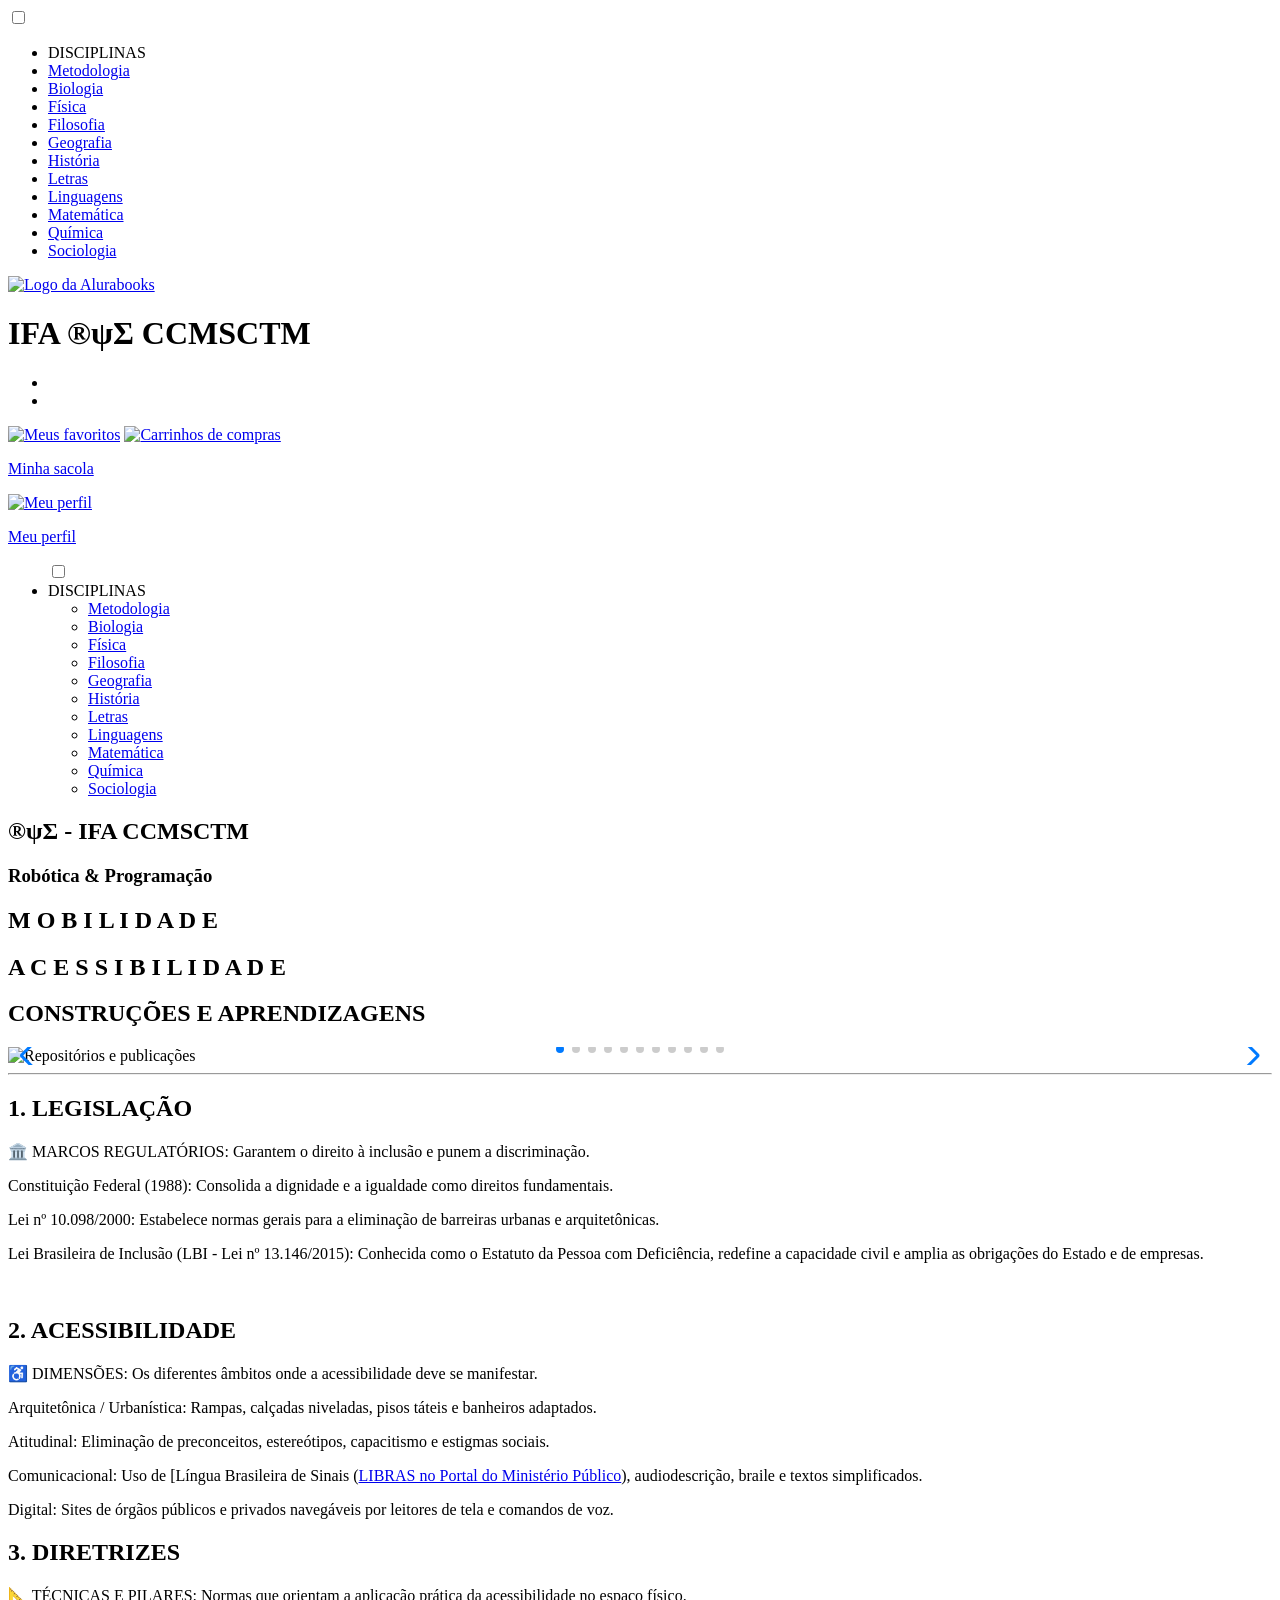
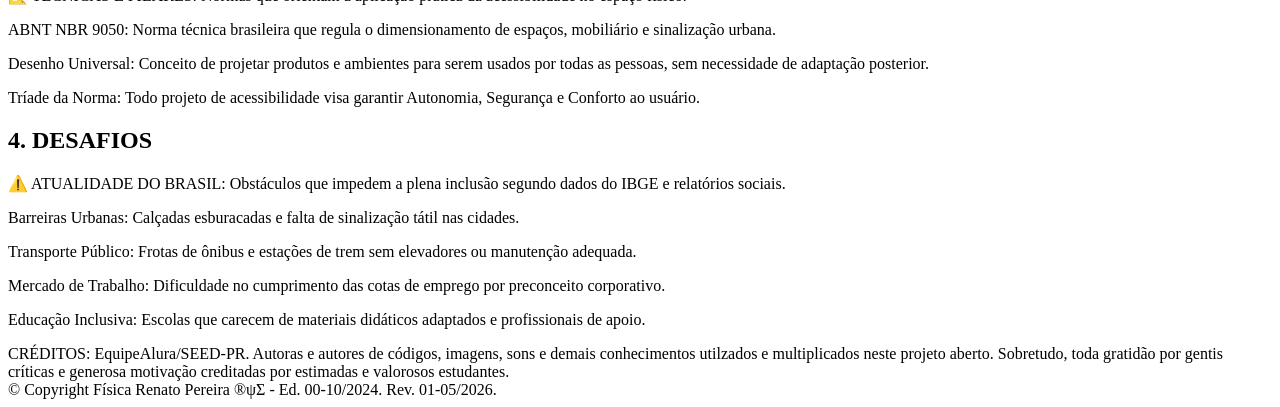
==== mobilidade.html @ 315a915d "Rename metodologia.html to mobilidade.html" ====
<!DOCTYPE html>
<html lang="pt-BR">

<head> <!--INSTRUMENTOS DO PROGRAMADOR-->
    <meta charset="UTF-8">
    <meta name="viewport" content="width=device-width, initial-scale=1.0">
    <title>®ψΣ - IFA CCMSCTM</title>
    <link rel="icon" type="image/svg" href="img/Logo.svg">
    <link rel="stylesheet" href="reset.css">
    <link rel="preconnect" href="https://fonts.googleapis.com">
    <link rel="preconnect" href="https://fonts.gstatic.com" crossorigin>
    <link href="https://fonts.googleapis.com/css2?family=Poppins:wght@300;400;500;700&display=swap" rel="stylesheet">
    <link rel="stylesheet" href="https://unpkg.com/swiper@8/swiper-bundle.min.css" />
    <link href="https://fonts.googleapis.com/css2?family=Josefin+Sans:wght@400;700&display=swap" rel="stylesheet">
    <link rel="stylesheet" href="metodologia.css">

    <link rel="stylesheet" href="https://cdn.jsdelivr.net/npm/swiper@11/swiper-bundle.min.css"/>
    <script src="https://cdn.jsdelivr.net/npm/swiper@11/swiper-bundle.min.js"></script>
</head>

<body> <!--CORPO DA PÁGINA INICIAL-->
    <header class="cabeçalho"> <!--CABEÇALHO E CLASSE PARA O CSS STYLE-->
        <div class="container"> <!--UMA DIVISÃO PARA COMPORTAR OS ELEMENTOS DO CABEÇALHO E AS CLASSES DE CSS-->
            <input type="checkbox" id="menu" class="container__botao"> <!--Cria caixa de seleção (checkbox) interativa, usada para controlar elementos de interface (AQUI: menus "hambúrguer" responsivos).--> 
            <label for="menu" class="container__rotulo"> <!--A área clicável que interage com o botão do menu-->
                <span class="cabeçalho__menu-hamburguer container__imagem"></span> <!--Estiliza o menu hamburger-->
            
    </label>
        <ul class="lista-menu"> <!-- Lista Oculta de links de Navegação do site no HAMBURGER PARA O CELULAR ou MOBILE-->
            <li class="lista-menu__titulo">DISCIPLINAS</li>
                     <li class="lista-menu__item">
                        <a href="metodologia.html" class="lista-menu__link">Metodologia</a>
                    </li>
                    <li class="lista-menu__item">
                        <a href="#" class="lista-menu__link">Biologia</a>
                    </li>
                    <li class="lista-menu__item">
                        <a href="#" class="lista-menu__link">Física</a>
                    </li>
                    <li class="lista-menu__item">
                        <a href="#" class="lista-menu__link">Filosofia</a>
                    </li>
                    <li class="lista-menu__item">
                        <a href="#" class="lista-menu__link">Geografia</a>
                    </li>
                    <li class="lista-menu__item">
                        <a href="#" class="lista-menu__link">História</a>
                    </li>
                    <li class="lista-menu__item">
                        <a href="#" class="lista-menu__link">Letras</a>
                    </li>
                    <li class="lista-menu__item">
                        <a href="#" class="lista-menu__link">Linguagens</a>
                    </li>
                    <li class="lista-menu__item">
                        <a href="#" class="lista-menu__link">Matemática</a>
                    </li>
                    <li class="lista-menu__item">
                        <a href="#" class="lista-menu__link">Química</a>
                    </li>
                    <li class="lista-menu__item">
                        <a href="#" class="lista-menu__link">Sociologia</a>
                    </li>
            </ul> <!--Fim da Lista de Navegação de celular/mobile-->
    
    
            <a href="index.html"><!--IMAGEM DA LOGO COM LINK PARA A HOME PAGE-->
               <img src="img/Logo.svg" alt="Logo da Alurabooks" class="container__imagem">
            </a><!-- LOGO DO SITE NO CABEÇALHO E CLASSE DO CSS-->
            <h1 class="container__titulo"><b class="container__titulo--negrito">IFA ®ψΣ</b> CCMSCTM</h1>
        </div> <!-- TÍTULO DO SITE NO CABEÇALHO E CLASSE DO CSS-->

        <ul><!--LISTA COM LINKS PARA OS FAVORITOS E MINHA ESTANTE - DESATIVADOS-->
            <li class="opções__item"><a href="#" class="opções__link"></a></li> <!--Favoritos-->            
        <div class="container">
            <li class="opções__item"><a href="#" class="opções__link"></a></li> <!--Minha Estante-->
        </ul>

                           <!--IMAGENS LINKADAS DOS FAVORITOS, MINHA SACOLA E MEU PERFIL - APARENTES, MAS NÃO FUNCIONAIS-->
            <a href="#"><img src="img/Favoritos.svg" alt="Meus favoritos"
                class="container__imagem container__imagem-transparente"></a>
            <a href="#" class="container__link">
                <img src="img/Compras.svg" alt="Carrinhos de compras" class="container__imagem">
                <p class="container__texto">Minha sacola</p>
            </a>
            <a href="#" class="container__link">
                <img src="img/Usuario.svg" alt="Meu perfil" class="container__imagem">
                <p class="container__texto">Meu perfil</p>
            </a> <!--FIM DO CAMPO DOS LINKS NO CELULAR OU MOBILE-->

 <ul class="opções"> <!-- LISTA VISÍVEL DE LINKS DE NAVEGAÇAO do site no HAMBURGER DO CBEÇALHO PARA O DESKTOP-->
            <input type="checkbox" id="opções-menu" class="opções__botão"> <!--input cria um marcador clicável, id identifica para label usar o for e endereçar a ação, o class leva ao CSS-->
            <label for="opções-menu" class="opções__rotulo"> <!--ENDEREÇADOR DO S LINKS DO MENU HAMBURBER-->
                <li class="opções__item">DISCIPLINAS</li> <!--TÍTULO DO MENU HAMBRGER -->
            </label>

            <ul class="lista-menu"> <!-- LISTA OCULTA DE LINKS DE NAVEGAÇÃO do site no HAMBURGER PARA O DESKTOP E CLASSE DO CSS-->
                <li class="lista-menu__item">
                    <a href="metodologia.html" class="lista-menu__link">Metodologia</a>
                </li>
                <li class="lista-menu__item">
                    <a href="#" class="lista-menu__link">Biologia</a>
                </li>
                <li class="lista-menu__item">
                    <a href="#" class="lista-menu__link">Física</a>
                </li>
                <li class="lista-menu__item">
                    <a href="#" class="lista-menu__link">Filosofia</a>
                </li>
                  <li class="lista-menu__item">
                    <a href="#" class="lista-menu__link">Geografia</a>
                </li>
                <li class="lista-menu__item">
                    <a href="#" class="lista-menu__link">História</a>
                </li>
                <li class="lista-menu__item">
                    <a href="#" class="lista-menu__link">Letras</a>
                </li>
                <li class="lista-menu__item">
                    <a href="#" class="lista-menu__link">Linguagens</a>
                </li>
                <li class="lista-menu__item">
                    <a href="#" class="lista-menu__link">Matemática</a>
                </li>
                 <li class="lista-menu__item">
                    <a href="#" class="lista-menu__link">Química</a>
                </li>
                <li class="lista-menu__item">
                    <a href="#" class="lista-menu__link">Sociologia</a>
                </li>

            </ul> <!--FIM DA LISTA DE NAVEGAÇAO DO DESKTOP-->

        </div>
    
    </header>  <!--FIM DO CABEÇALHO-->


    
     <section class="banner"> <!--Primeiro Espaço editável da página inicial- UMA SECTION, UMA REGIÃO VISUAL NA HOME PAGE-->
        <h1 class="gradient-text">®ψΣ - IFA CCMSCTM </h1>        
         <h3 class="gradient-text">Robótica & Programação</h3> <!--Título Colorido-->
        <div class="banner-container">
             <h1 class="titulo-digitando">M O B I L I D A D E</h1>
             <h1 class="gradient-text">A C E S S I B I L I D A D E</h1>
        </div>
    </section>

                <!--INÍCIO DO CARROSSEL DE IMAGENS E CLASS DO CSS-->
    <section class="carrossel">
        <h1 class="carrossel__titulo">CONSTRUÇÕES E APRENDIZAGENS</h1>
        <!-- CONTEÚDO DO CARROSSEL, SLIDES -->
        <div class="carrossel__container"> <!--AGRPAMENTO DOS SLIDES-->
            <div class="swiper"> <!--ORGANIZA O INICIA DO DESLIZAMENTO, MAS REQUER O WRAPPEER -->
                <div class="swiper-pagination"></div> <!--ORGANIZA A INDERIAÇÃO, ALOCAÇÃO DOS SLIDES PARA EXECUÇÃO-->

                <div class="swiper-wrapper"> <!--ORGANIZA E POSSIBILITA A TRANSIÇÃO DOS SLIDES--> 
                    <!-- ALOCAÇÃO DOS SLIDES -->
                    <div class="swiper-slide"><img src="img/mapaces1.svg" alt="Repositórios e publicações"></div>
                    <div class="swiper-slide"><img src="img/mapadesaces1.svg" alt="Programaçao e publicações"></div>
                    <div class="swiper-slide"><img src="img/mapaproblaces1.svg" alt="Projeto e publicações"></div>
                    <div class="swiper-slide"><img src="img/conaces1.svg" alt="Códigos e simuladores"></div>
                    <div class="swiper-slide"><img src="img/constaces1.svg" alt="Comunidade GitHub"></div>
                    <div class="swiper-slide"><img src="img/constifa1.svg" alt="Repositórios e publicações"></div>
                    <div class="swiper-slide"><img src="img/diraces1.svg" alt="Simuladores de robótica"></div>
                    <div class="swiper-slide"><img src="img/forfake1.svg" alt="Programaçao e publicações"></div>
                    <div class="swiper-slide"><img src="img/fundaces1.svg" alt="Códigos e simuladores"></div>
                    <div class="swiper-slide"><img src="img/objeto.svg" alt="Projeto e publicações"></div>
                    <div class="swiper-slide"><img src="img/vs1.svg" alt="Repositórios e publicações"></div>
                </div>

                <!-- HABILITA A NAVEGAÇÃO POR BOTÕES -->
                <div class="swiper-button-prev"></div>
                <div class="swiper-button-next"></div>
            </div>
        </div>
    </section> <!--FIM DO CARROSSEL-->

    <hr /> <!--LINHA HORIZONTAL DE SEPARAÇÃO-->



      <!--JAVA PARA CARROSSEL DE SLIDES DINÂMICO E MANUAL POR SETAS-->
<script>
  const swiper = new Swiper('.swiper', {
    // Configuração da navegação (setas funcionando)
    navigation: {
      nextEl: '.swiper-button-next',
      prevEl: '.swiper-button-prev',
    },
    
    // Paginação (opcional)
    pagination: {                
      el: '.swiper-pagination',
      clickable: true, // Adiciona clicabilidade aos pontos
    },

    // Configurações para Loop Infinito
    loop: true, // Habilita o loop
    slidesPerView: 1, // Quantidade de slides visíveis
    spaceBetween: 5, // Espaçamento
    
    // Opcional: Adicionar autoplay para ser automático
    autoplay: {
      delay: 5000,
      disableOnInteraction: false, // Mantém o autoplay após usar as setas
    },
  });
</script>   <!--FIM DO CÓDIGO JAVA E UTILIZAÇÃO-->
             


         <!--CÓDIGO JAVA PAUSADO, SEM AÇÃO DAS SETAS-->
<script>
// Certifique-se de importar o Autoplay se estiver usando módulos
// import Swiper, { Navigation, Pagination, Autoplay } from 'swiper'; 
// Swiper.use([Navigation, Pagination, Autoplay]);

//const swiper = new Swiper('.swiper', {
  // Configuração da navegação
  //spaceBetween: 5,
  //slidesPerView: 2, // Pode ser 'auto' para slides dinâmicos
  
  //navigation: {
    //nextEl: '.swiper-button-next',
    //prevEl: '.swiper-button-prev',
  //},
  
  // Opcionais
  //pagination: { el: '.swiper-pagination', clickable: true },

  // --- ALTERAÇÕES PARA INFINITO/DINÂMICO ---
  //loop: true, // Habilita o loop infinito
  
 // autoplay: {
   // delay: 0, // 0ms para efeito contínuo (marquee)
   // disableOnInteraction: false, // Continua mesmo após interagir
 // },
  
 // speed: 15000, // Velocidade da transição (aumente para ser mais lento)
  
  // Opcional: Se quiser que mova suavemente sem parar
  // freeMode: true, 
  // freeModeSticky: true, 
  
  // --- Garante que o Swiper se atualize ao adicionar itens ---
  // observer: true,
  //observeParents: true,
//});

 </script>



<div class="container-horizontal">
    <div class="caixa"><section class="explica">
    
<p class="explica__texto">  <h1 class="titulo-digitando1">  1. LEGISLAÇÃO</h1></p>
<p class="explica__texto"> 🏛️ MARCOS REGULATÓRIOS: Garantem o direito à inclusão e punem a discriminação.</p>
<p class="explica__tipo"> Constituição Federal (1988): Consolida a dignidade e a igualdade como direitos fundamentais.</p>
<p class="explica__tipo"> Lei nº 10.098/2000: Estabelece normas gerais para a eliminação de barreiras urbanas e arquitetônicas.</p>
<p class="explica__tipo"> Lei Brasileira de Inclusão (LBI - Lei nº 13.146/2015): Conhecida como o Estatuto da Pessoa com Deficiência, redefine a capacidade civil e amplia as obrigações do Estado e de empresas.</p>
<br>
</section></div>
    <div class="caixa"><section class="explica">
<p class="explica__texto"> <h1 class="titulo-digitando1"> 2. ACESSIBILIDADE</h1></p> 
<p class="explica__texto">  ♿  DIMENSÕES: Os diferentes âmbitos onde a acessibilidade deve se manifestar.</p>
<p class="explica__tipo"> Arquitetônica / Urbanística: Rampas, calçadas niveladas, pisos táteis e banheiros adaptados.
<p class="explica__tipo"> Atitudinal: Eliminação de preconceitos, estereótipos, capacitismo e estigmas sociais.</p>
<p class="explica__tipo"> Comunicacional: Uso de [Língua Brasileira de Sinais (<a href="https://www.cnmp.mp.br/portal/acessibilidade">LIBRAS no Portal do Ministério Público<a>), audiodescrição, braile e textos simplificados.</p>
<p class="explica__tipo"> Digital: Sites de órgãos públicos e privados navegáveis por leitores de tela e comandos de voz.</p>
</section></div>
</div>




<div class="container-horizontal">
        <div class="caixa"><section class="explica">
<p class="explica__texto"> <h1 class="titulo-digitando1"> 3. DIRETRIZES</h1></p>
<p class="explica__texto"> 📐 TÉCNICAS E PILARES: Normas que orientam a aplicação prática da acessibilidade no espaço físico.</p>
<p class="explica__tipo"> ABNT NBR 9050: Norma técnica brasileira que regula o dimensionamento de espaços, mobiliário e sinalização urbana.</p>
<p class="explica__tipo"> Desenho Universal: Conceito de projetar produtos e ambientes para serem usados por todas as pessoas, sem necessidade de adaptação posterior.</p>
<p class="explica__tipo"> Tríade da Norma: Todo projeto de acessibilidade visa garantir Autonomia, Segurança e Conforto ao usuário.</p>
</section></div>
    <div class="caixa"><section class="explica">
<p class="explica__texto"><h1 class="titulo-digitando1">4. DESAFIOS</h1>
<p class="explica__texto">⚠️ ATUALIDADE DO BRASIL: Obstáculos que impedem a plena inclusão segundo dados do IBGE e relatórios sociais.
<p class="explica__tipo"> Barreiras Urbanas: Calçadas esburacadas e falta de sinalização tátil nas cidades.</p>
<p class="explica__tipo"> Transporte Público: Frotas de ônibus e estações de trem sem elevadores ou manutenção adequada.</p>
<p class="explica__tipo"> Mercado de Trabalho: Dificuldade no cumprimento das cotas de emprego por preconceito corporativo.</p>
<p class="explica__tipo"> Educação Inclusiva: Escolas que carecem de materiais didáticos adaptados e profissionais de apoio.</p>
</section></div>
</div>








    
    <div class="rodapepadrao"> <!--RODAPÉ-->
         CRÉDITOS: EquipeAlura/SEED-PR. Autoras e autores de códigos, imagens, sons e demais conhecimentos utilzados e multiplicados neste projeto aberto. Sobretudo, toda gratidão por gentis críticas e generosa motivação creditadas por estimadas e valorosos estudantes.
          <div class="copyright">© Copyright Física Renato Pereira ®ψΣ - Ed. 00-10/2024. Rev. 01-05/2026.</div>
          </div>

    
</body> <!--FIM DO CORPO DA FOE PAGE-->

</html> <!--FIM DO CÓDIGO-->
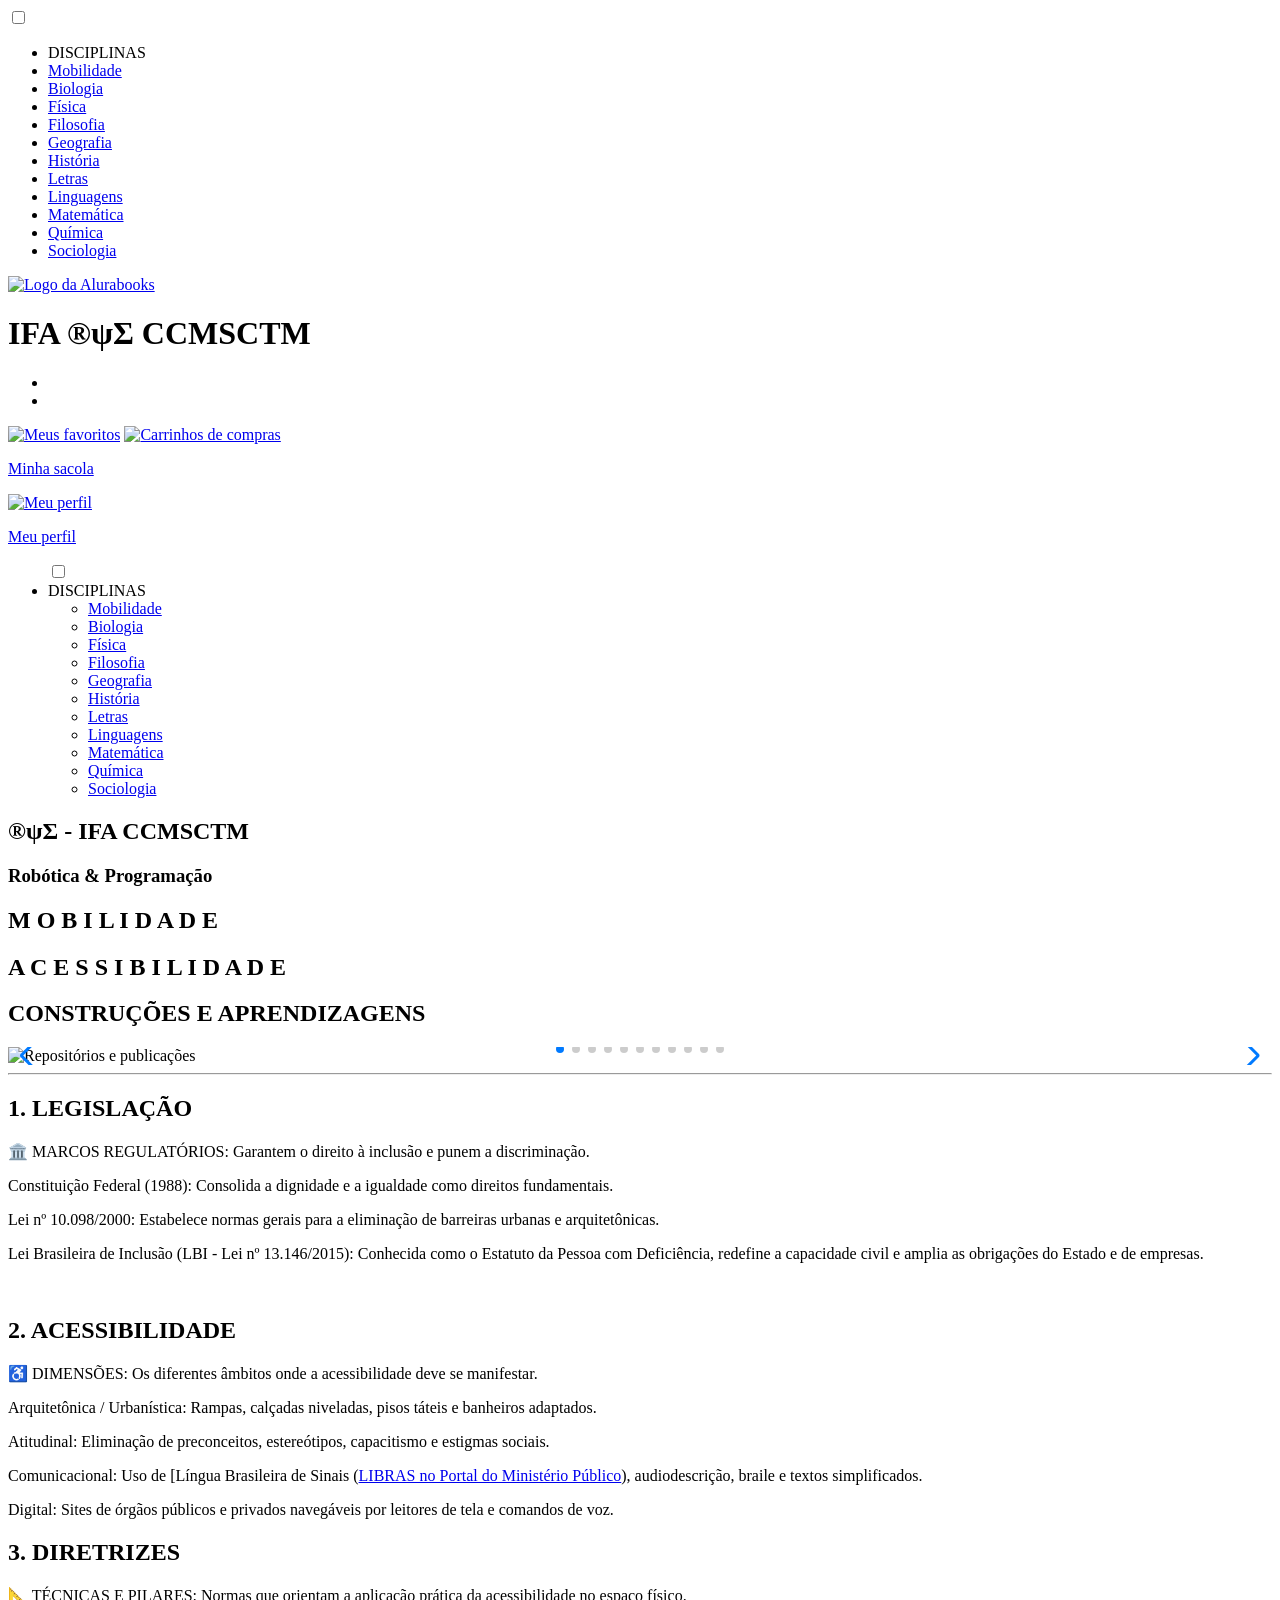
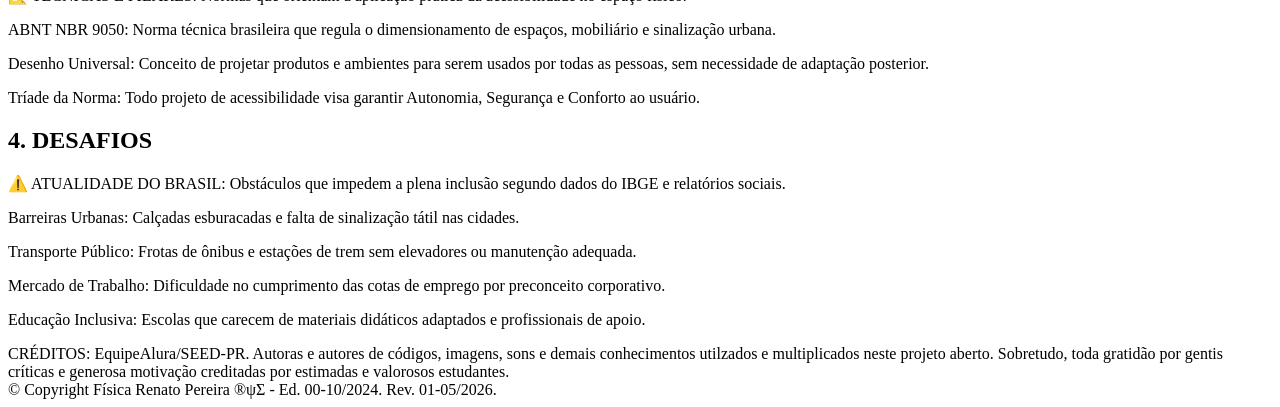
==== commit 5b3b1783: "Update mobilidade.html" ====
--- a/mobilidade.html
+++ b/mobilidade.html
@@ -12,7 +12,7 @@
     <link href="https://fonts.googleapis.com/css2?family=Poppins:wght@300;400;500;700&display=swap" rel="stylesheet">
     <link rel="stylesheet" href="https://unpkg.com/swiper@8/swiper-bundle.min.css" />
     <link href="https://fonts.googleapis.com/css2?family=Josefin+Sans:wght@400;700&display=swap" rel="stylesheet">
-    <link rel="stylesheet" href="metodologia.css">
+    <link rel="stylesheet" href="mobilidade.css">
 
     <link rel="stylesheet" href="https://cdn.jsdelivr.net/npm/swiper@11/swiper-bundle.min.css"/>
     <script src="https://cdn.jsdelivr.net/npm/swiper@11/swiper-bundle.min.js"></script>
@@ -29,7 +29,7 @@
         <ul class="lista-menu"> <!-- Lista Oculta de links de Navegação do site no HAMBURGER PARA O CELULAR ou MOBILE-->
             <li class="lista-menu__titulo">DISCIPLINAS</li>
                      <li class="lista-menu__item">
-                        <a href="metodologia.html" class="lista-menu__link">Metodologia</a>
+                        <a href="mobilidade.html" class="lista-menu__link">Mobilidade</a>
                     </li>
                     <li class="lista-menu__item">
                         <a href="#" class="lista-menu__link">Biologia</a>
@@ -96,7 +96,7 @@
 
             <ul class="lista-menu"> <!-- LISTA OCULTA DE LINKS DE NAVEGAÇÃO do site no HAMBURGER PARA O DESKTOP E CLASSE DO CSS-->
                 <li class="lista-menu__item">
-                    <a href="metodologia.html" class="lista-menu__link">Metodologia</a>
+                    <a href="mobilidade.html" class="lista-menu__link">Mobilidade</a>
                 </li>
                 <li class="lista-menu__item">
                     <a href="#" class="lista-menu__link">Biologia</a>
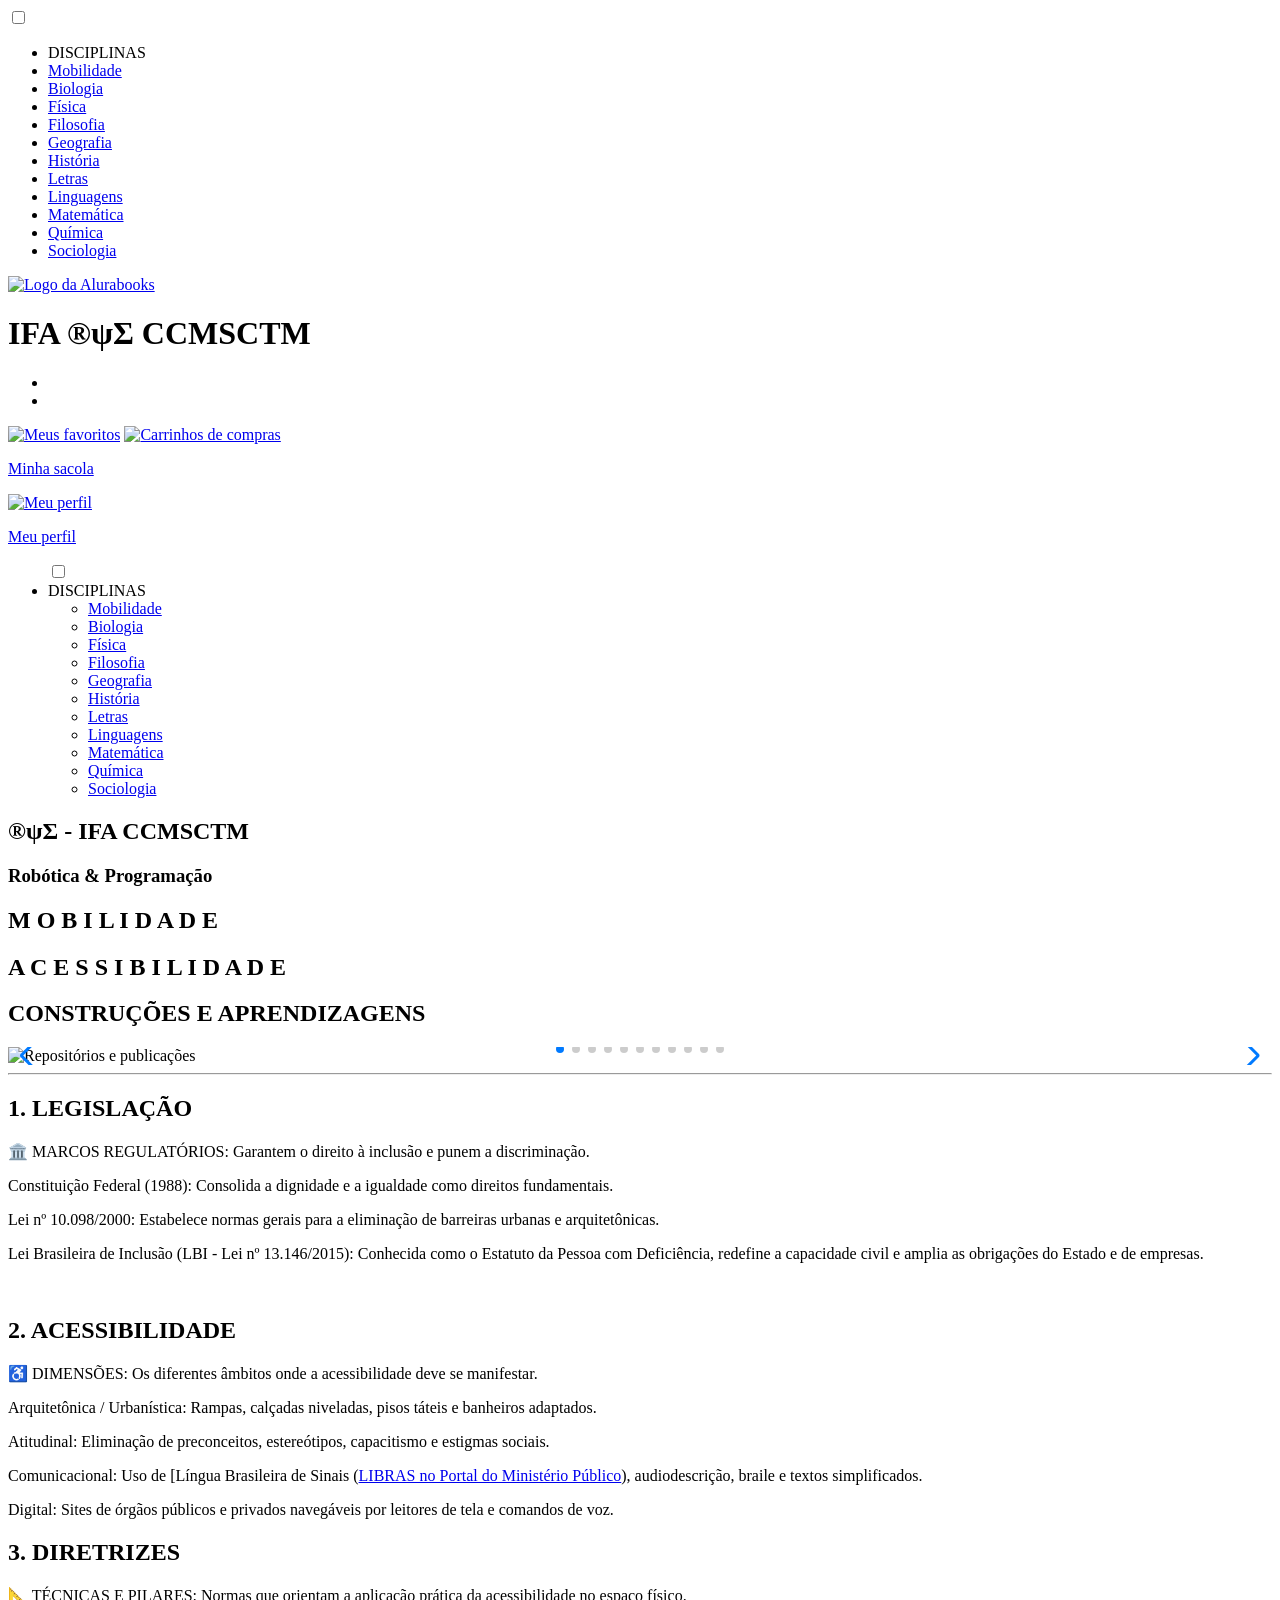
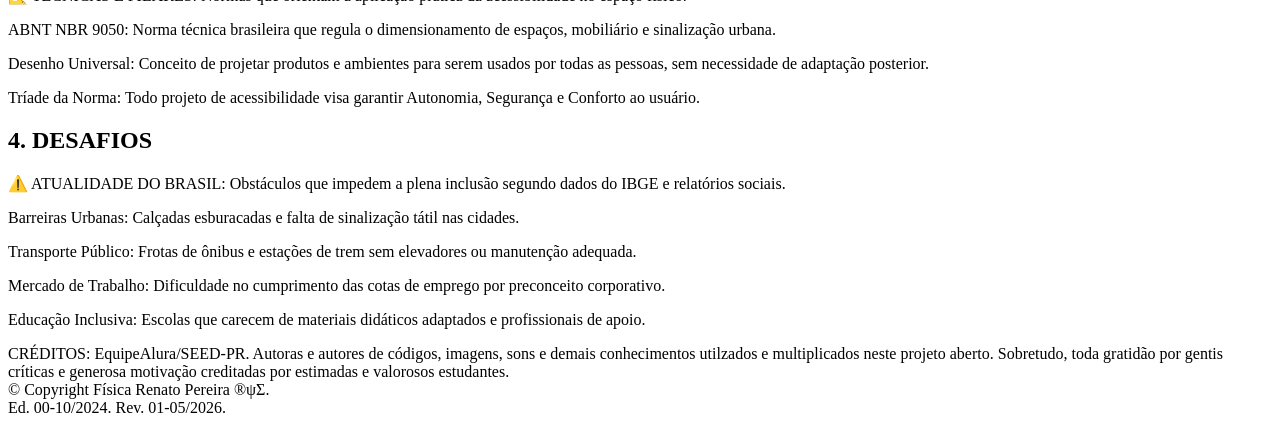
==== commit 67cc784d: "Update mobilidade.html" ====
--- a/mobilidade.html
+++ b/mobilidade.html
@@ -303,7 +303,8 @@
     
     <div class="rodapepadrao"> <!--RODAPÉ-->
          CRÉDITOS: EquipeAlura/SEED-PR. Autoras e autores de códigos, imagens, sons e demais conhecimentos utilzados e multiplicados neste projeto aberto. Sobretudo, toda gratidão por gentis críticas e generosa motivação creditadas por estimadas e valorosos estudantes.
-          <div class="copyright">© Copyright Física Renato Pereira ®ψΣ - Ed. 00-10/2024. Rev. 01-05/2026.</div>
+          <div class="copyright">© Copyright Física Renato Pereira ®ψΣ.</div>
+          <div class="copyright"> Ed. 00-10/2024. Rev. 01-05/2026.</div>
           </div>
 
     
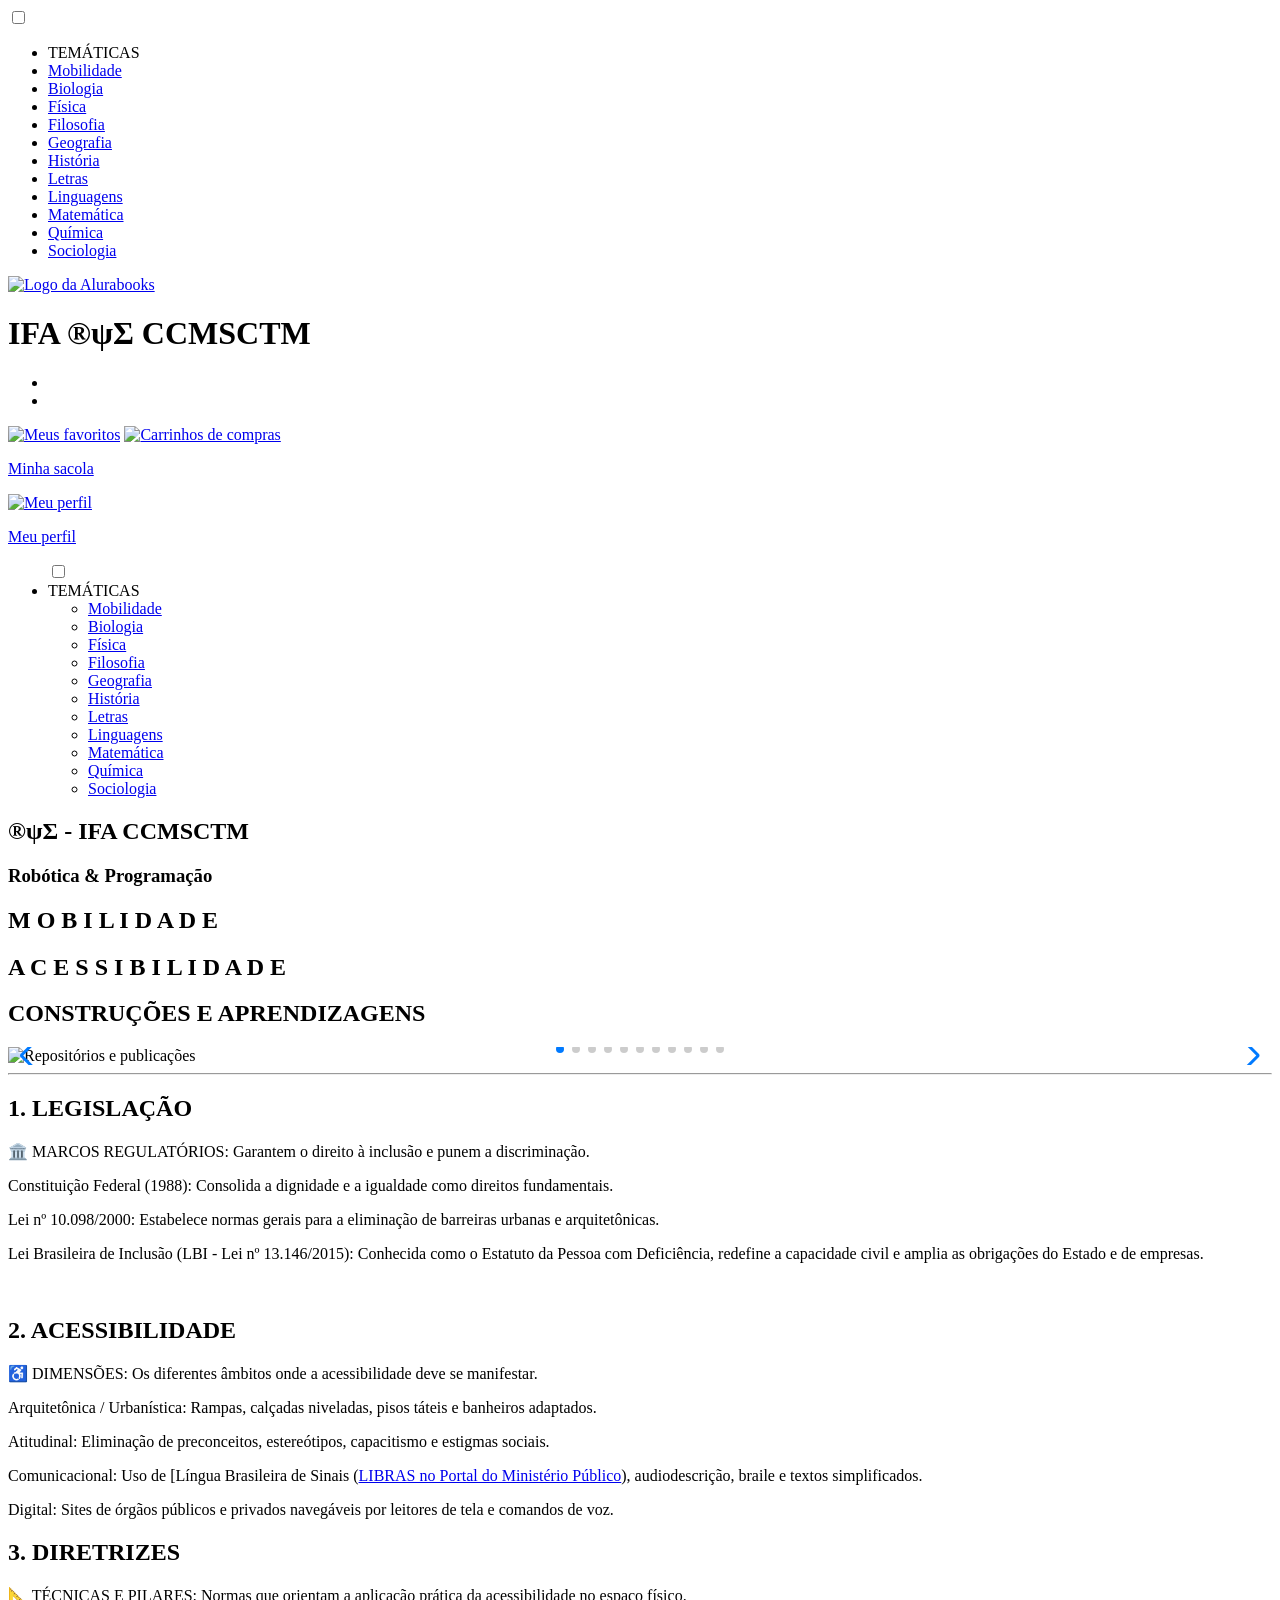
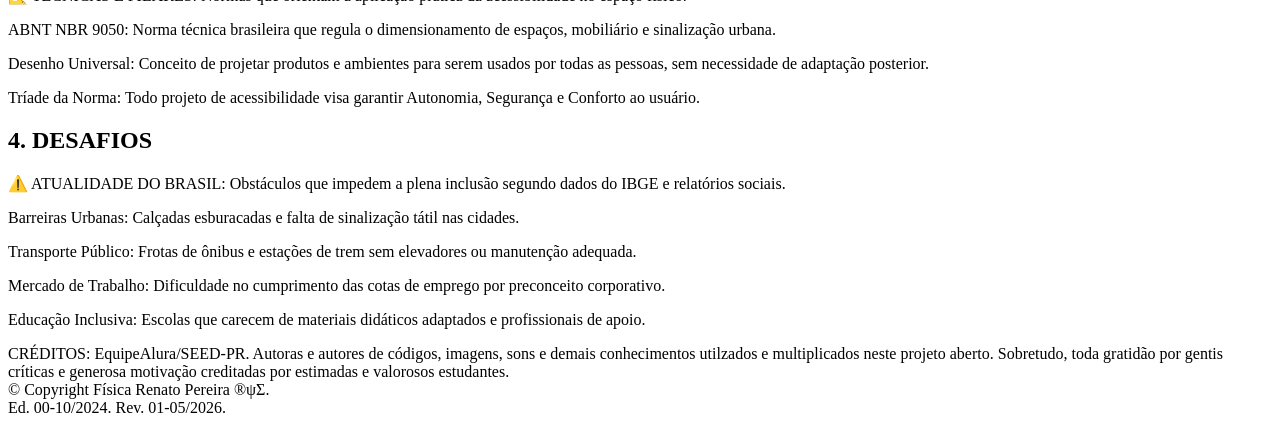
==== commit 9beb743f: "Update mobilidade.html" ====
--- a/mobilidade.html
+++ b/mobilidade.html
@@ -27,7 +27,7 @@
             
     </label>
         <ul class="lista-menu"> <!-- Lista Oculta de links de Navegação do site no HAMBURGER PARA O CELULAR ou MOBILE-->
-            <li class="lista-menu__titulo">DISCIPLINAS</li>
+            <li class="lista-menu__titulo">TEMÁTICAS</li>
                      <li class="lista-menu__item">
                         <a href="mobilidade.html" class="lista-menu__link">Mobilidade</a>
                     </li>
@@ -91,7 +91,7 @@
  <ul class="opções"> <!-- LISTA VISÍVEL DE LINKS DE NAVEGAÇAO do site no HAMBURGER DO CBEÇALHO PARA O DESKTOP-->
             <input type="checkbox" id="opções-menu" class="opções__botão"> <!--input cria um marcador clicável, id identifica para label usar o for e endereçar a ação, o class leva ao CSS-->
             <label for="opções-menu" class="opções__rotulo"> <!--ENDEREÇADOR DO S LINKS DO MENU HAMBURBER-->
-                <li class="opções__item">DISCIPLINAS</li> <!--TÍTULO DO MENU HAMBRGER -->
+                <li class="opções__item">TEMÁTICAS</li> <!--TÍTULO DO MENU HAMBRGER -->
             </label>
 
             <ul class="lista-menu"> <!-- LISTA OCULTA DE LINKS DE NAVEGAÇÃO do site no HAMBURGER PARA O DESKTOP E CLASSE DO CSS-->
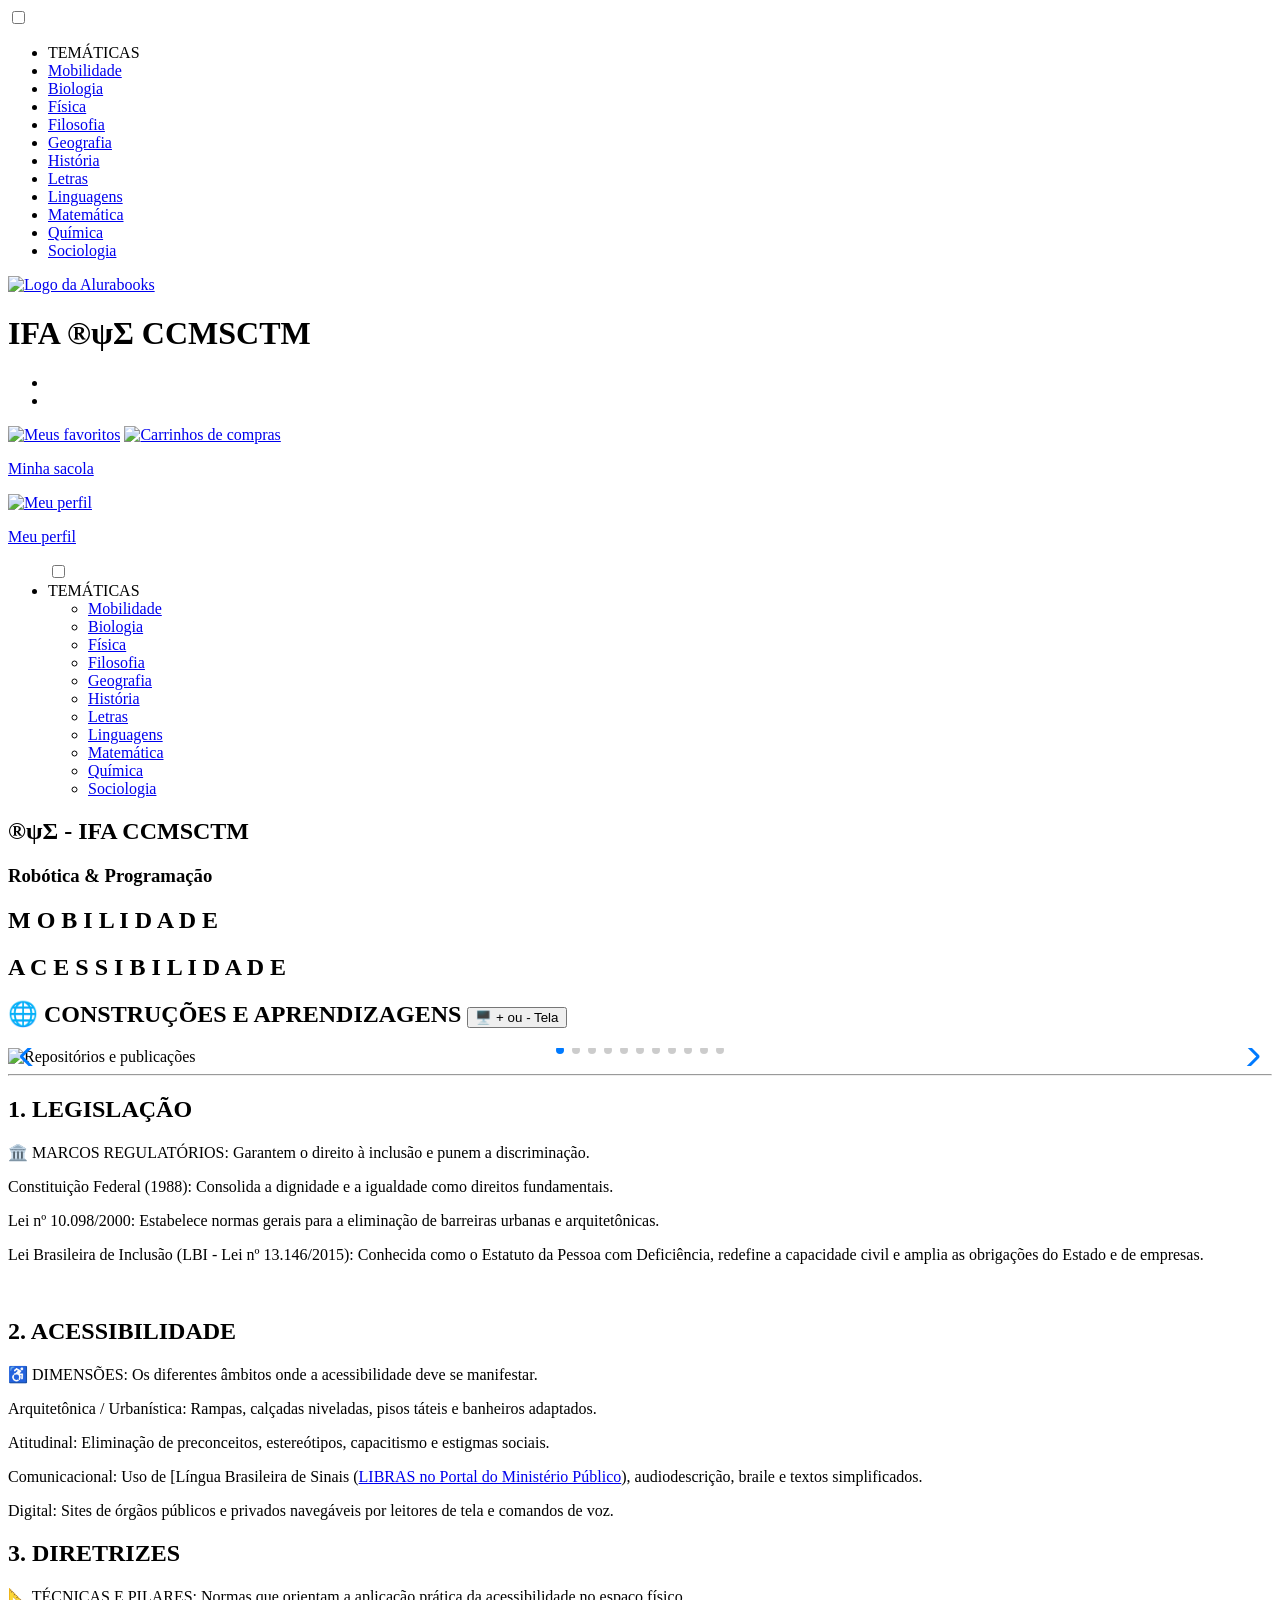
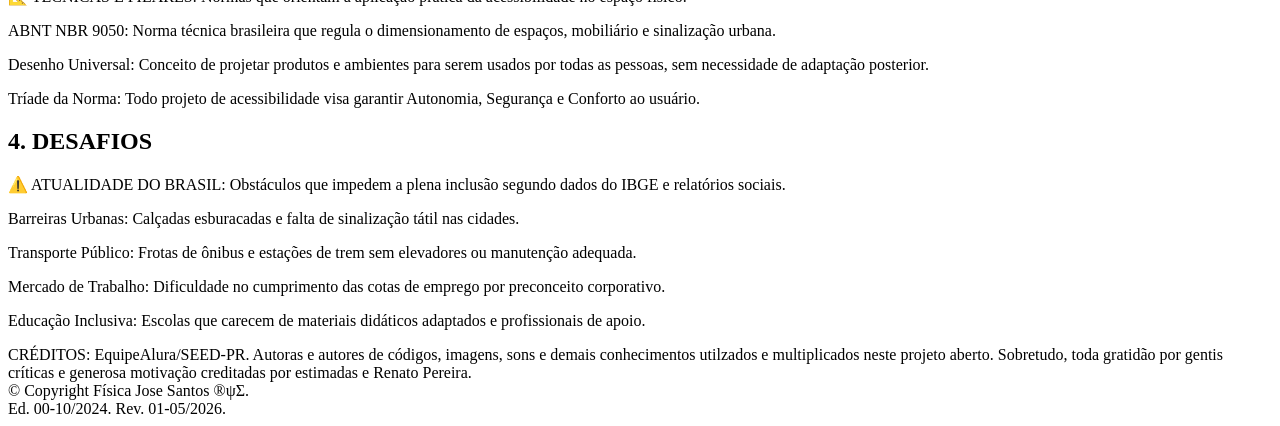
==== commit 0ba13ea0: "Update credits and copyright information" ====
--- a/mobilidade.html
+++ b/mobilidade.html
@@ -146,35 +146,34 @@
         </div>
     </section>
 
-                <!--INÍCIO DO CARROSSEL DE IMAGENS E CLASS DO CSS-->
-    <section class="carrossel">
-        <h1 class="carrossel__titulo">CONSTRUÇÕES E APRENDIZAGENS</h1>
-        <!-- CONTEÚDO DO CARROSSEL, SLIDES -->
-        <div class="carrossel__container"> <!--AGRPAMENTO DOS SLIDES-->
-            <div class="swiper"> <!--ORGANIZA O INICIA DO DESLIZAMENTO, MAS REQUER O WRAPPEER -->
-                <div class="swiper-pagination"></div> <!--ORGANIZA A INDERIAÇÃO, ALOCAÇÃO DOS SLIDES PARA EXECUÇÃO-->
-
-                <div class="swiper-wrapper"> <!--ORGANIZA E POSSIBILITA A TRANSIÇÃO DOS SLIDES--> 
-                    <!-- ALOCAÇÃO DOS SLIDES -->
-                    <div class="swiper-slide"><img src="img/mapaces1.svg" alt="Repositórios e publicações"></div>
-                    <div class="swiper-slide"><img src="img/mapadesaces1.svg" alt="Programaçao e publicações"></div>
-                    <div class="swiper-slide"><img src="img/mapaproblaces1.svg" alt="Projeto e publicações"></div>
-                    <div class="swiper-slide"><img src="img/conaces1.svg" alt="Códigos e simuladores"></div>
-                    <div class="swiper-slide"><img src="img/constaces1.svg" alt="Comunidade GitHub"></div>
-                    <div class="swiper-slide"><img src="img/constifa1.svg" alt="Repositórios e publicações"></div>
-                    <div class="swiper-slide"><img src="img/diraces1.svg" alt="Simuladores de robótica"></div>
-                    <div class="swiper-slide"><img src="img/forfake1.svg" alt="Programaçao e publicações"></div>
-                    <div class="swiper-slide"><img src="img/fundaces1.svg" alt="Códigos e simuladores"></div>
-                    <div class="swiper-slide"><img src="img/objeto.svg" alt="Projeto e publicações"></div>
-                    <div class="swiper-slide"><img src="img/vs1.svg" alt="Repositórios e publicações"></div>
-                </div>
-
-                <!-- HABILITA A NAVEGAÇÃO POR BOTÕES -->
-                <div class="swiper-button-prev"></div>
-                <div class="swiper-button-next"></div>
-            </div>
-        </div>
-    </section> <!--FIM DO CARROSSEL-->
+                <!--INÍCIO DO CARROSSEL DE IMAGENS E CLASS DO CSS--><!--FIM DO CARROSSEL-->
+
+     <section class="carrossel"> 
+  <h1 class="carrossel__titulo">🌐 CONSTRUÇÕES E APRENDIZAGENS <button id="btn-fullscreen">🖥️ + ou - Tela</button></h1>
+
+  <!-- Adicionamos o id "carrossel-fullscreen" aqui -->
+  <div class="carrossel__container" id="carrossel-fullscreen"> 
+    <div class="swiper"> 
+      <div class="swiper-pagination"></div> 
+      <div class="swiper-wrapper"> 
+        <div class="swiper-slide">
+                <img src="img/mapaces1.svg" alt="Repositórios e publicações"></div>
+                <div class="swiper-slide"><img src="img/mapadesaces1.svg" alt="Programaçao e publicações"></div>
+                <div class="swiper-slide"><img src="img/mapaproblaces1.svg" alt="Projeto e publicações"></div>
+                <div class="swiper-slide"><img src="img/conaces1.svg" alt="Códigos e simuladores"></div>
+                <div class="swiper-slide"><img src="img/constaces1.svg" alt="Comunidade GitHub"></div>
+                <div class="swiper-slide"><img src="img/constifa1.svg" alt="Repositórios e publicações"></div>
+                <div class="swiper-slide"><img src="img/diraces1.svg" alt="Simuladores de robótica"></div>
+                <div class="swiper-slide"><img src="img/forfake1.svg" alt="Programaçao e publicações"></div>
+                <div class="swiper-slide"><img src="img/fundaces1.svg" alt="Códigos e simuladores"></div>
+                <div class="swiper-slide"><img src="img/objeto.svg" alt="Projeto e publicações"></div>
+                <div class="swiper-slide"><img src="img/vs1.svg" alt="Repositórios e publicações"></div>
+      </div> 
+      <div class="swiper-button-prev"></div> 
+      <div class="swiper-button-next"></div> 
+    </div> 
+  </div> 
+</section> 
 
     <hr /> <!--LINHA HORIZONTAL DE SEPARAÇÃO-->
 
@@ -297,13 +296,52 @@
 
 
 
-
-
+    <script>
+
+    const carrosselContainer = document.getElementById('carrossel-fullscreen');
+
+// Executa ao clicar duas vezes no carrossel (evita conflito com arrastar os slides)
+carrosselContainer.addEventListener('dblclick', () => {
+  if (!document.fullscreenElement) {
+    // Entra em tela cheia
+    carrosselContainer.requestFullscreen()
+      .catch(err => console.error(`Erro ao ativar tela cheia: ${err.message}`));
+  } else {
+    // Sai da tela cheia se já estiver nela
+    document.exitFullscreen();
+  }
+});
+
+// Força o Swiper a atualizar o layout após mudar para tela cheia
+document.addEventListener('fullscreenchange', () => {
+  // Substitua "meuSwiper" pela variável onde você instanciou o seu Swiper
+  if (typeof meuSwiper !== 'undefined') {
+    setTimeout(() => meuSwiper.update(), 300); 
+  }
+});
+</script>
+
+<script>
+    const botaoFullscreen = document.getElementById('btn-fullscreen');
+const carrosselSecao = document.querySelector('.carrossel');
+
+botaoFullscreen.addEventListener('click', () => {
+    if (!document.fullscreenElement) {
+        // Solicita a abertura da seção em tela cheia
+        carrosselSecao.requestFullscreen().catch(err => {
+            console.error(`Erro ao tentar abrir tela cheia: ${err.message}`);
+        });
+    } else {
+        // Sai da tela cheia
+        document.exitFullscreen();
+    }
+});
+</script>
 
     
     <div class="rodapepadrao"> <!--RODAPÉ-->
-         CRÉDITOS: EquipeAlura/SEED-PR. Autoras e autores de códigos, imagens, sons e demais conhecimentos utilzados e multiplicados neste projeto aberto. Sobretudo, toda gratidão por gentis críticas e generosa motivação creditadas por estimadas e valorosos estudantes.
-          <div class="copyright">© Copyright Física Renato Pereira ®ψΣ.</div>
+         CRÉDITOS: EquipeAlura/SEED-PR. Autoras e autores de códigos, imagens, sons e demais conhecimentos utilzados e multiplicados neste projeto aberto. Sobretudo, toda gratidão por gentis críticas e generosa motivação creditadas por estimadas e Renato Pereira.
+          <div class="copyright">© Copyright Física Jose Santos ®ψΣ.</div>
           <div class="copyright"> Ed. 00-10/2024. Rev. 01-05/2026.</div>
           </div>
 
